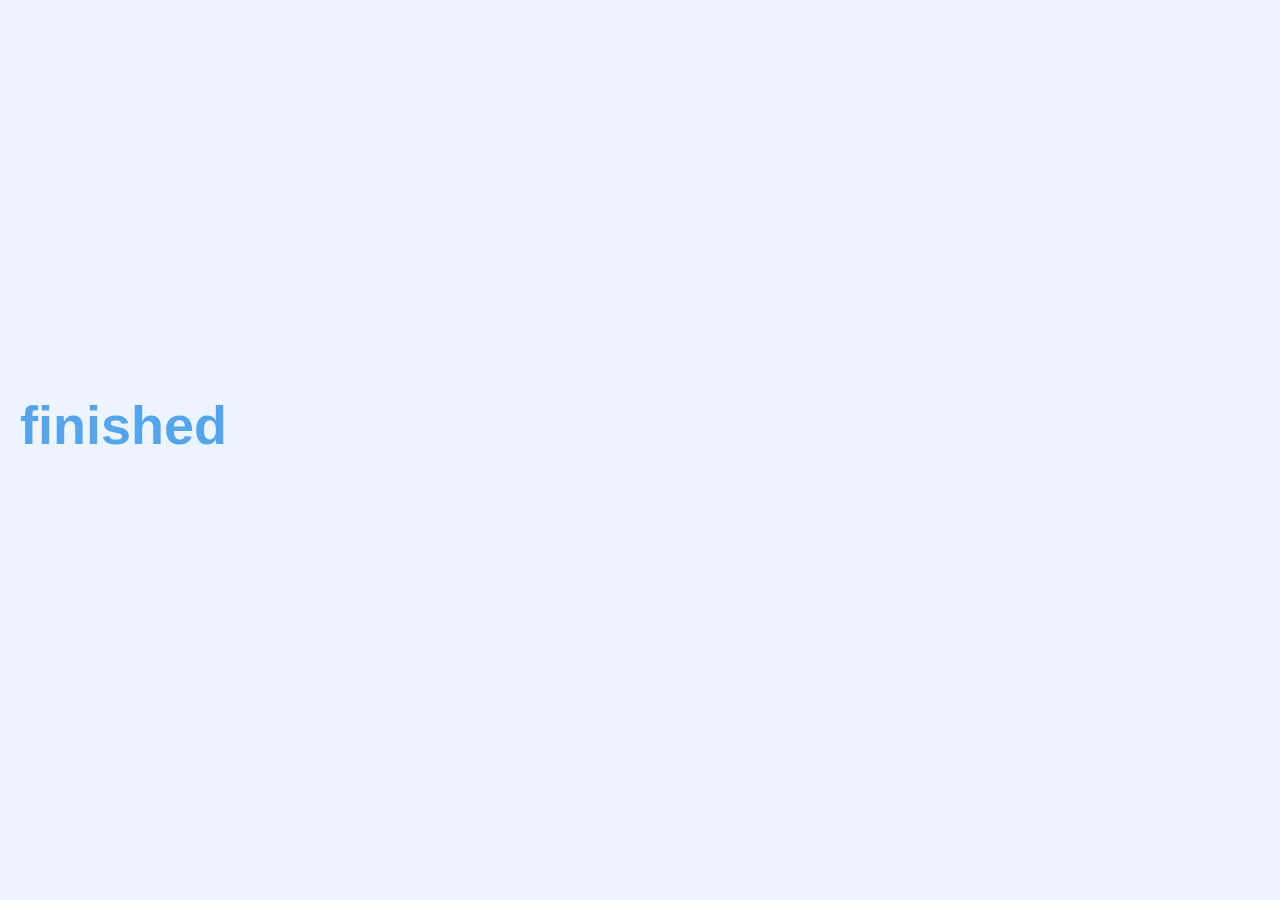
==== end.html @ 23908ea7 "first commit" ====
<!DOCTYPE html>
<html lang="en">

<head>
    <meta charset="UTF-8">
    <meta name="viewport" content="width=device-width, initial-scale=1.0">
    <meta http-equiv="X-UA-Compatible" content="ie=edge">
    <title>Quick Quiz - Play</title>
    <link rel="stylesheet" href="app.css">
    <link rel="stylesheet" href="game.css">
</head>

<body>
    <div class="container">
        <h1>finished</h1>
    </div>

</body>

</html>
---- app.css ----
:root {
    background-color: #ecf5ff;
    font-size: 62.5%;
}

* {
    box-sizing: border-box;
    font-family: Arial, Helvetica, sans-serif;
    margin: 0;
    padding: 0;
    color: #333;
}

h1, h2, h3, h4 {
    margin-bottom: 1rem;
}

h1 {
    font-size: 5.4rem;
    color: #56a5eb;
    margin-bottom: 5rem;
}

h1 > span {
    font-size: 2.4rem;
    font-weight: 500;
}

h2 {
    font-size: 4.2rem;
    margin-bottom: 4rem;
    font-weight: 700;
}

h3 {
    font-size: 2.8rem;
    font-weight: 500;
}

/* UTILITIES */

.container {
    width: 100vw;
    height: 100vh;
    display: flex;
    justify-content: center;
    align-items: center;
    max-width: 80rem;
    padding: 2rem;
}

.container > * {
    width: 100%;
}

.flex-column {
    display: flex;
    flex-direction: column;
}

.flex-center {
    justify-content: center;
    align-items: center;
}

.justify-center {
    justify-content: center;
}

.text-center {
    text-align: center;
}

.hidden {
    display: none;
}

/* BUTTONS */
.btn {
    font-size: 1.8rem;
    padding: 1rem 0;
    width: 20rem;
    text-align: center;
    border: 0.1rem solid #56a5eb;
    margin-bottom: 1rem;
    text-decoration: none;
    color: #56a5eb;
    background-color: white;
}

.btn:hover {
    cursor: pointer;
    box-shadow: 0 0.4rem 1.4rem 0 rgba(86, 185, 235, 0.5);
    transform: translateY(-0.1rem);
    transition: transform 150ms;
}

.btn[disabled]:hover {
    cursor: not-allowed;
    box-shadow: none;
    transform: none;
}
---- game.css ----
.choice-container {
    display: flex;
    margin-bottom: 0.5rem;
    width: 100%;
    font-size: 1.8rem;
    border: 0.1rem solid rgb(86, 165, 235, 0.25);
    background-color: white;
}

.choice-container:hover {
    cursor: pointer;
    box-shadow: 0 0.4rem 1.4rem 0 rgba(86, 185, 235, 0.5);
    transform: translateY(-0.1rem);
    transition: transform 150ms;
}

.choice-prefix {
    padding: 1.5rem 2.5rem;
    background-color: #56a5eb;
    color: white;
}

.choice-text {
    padding: 1.5rem;
    width: 100%;
}

.correct {
    background-color: #28a745;
}

.incorrect {
    background-color: darkred;
}

/* HUD */
#hud {
    display: flex;
    justify-content: space-between;
}

.hud-prefix {
    text-align: center;
    font-size: 2rem;
}

.hud-main-text {
    text-align: center;
}
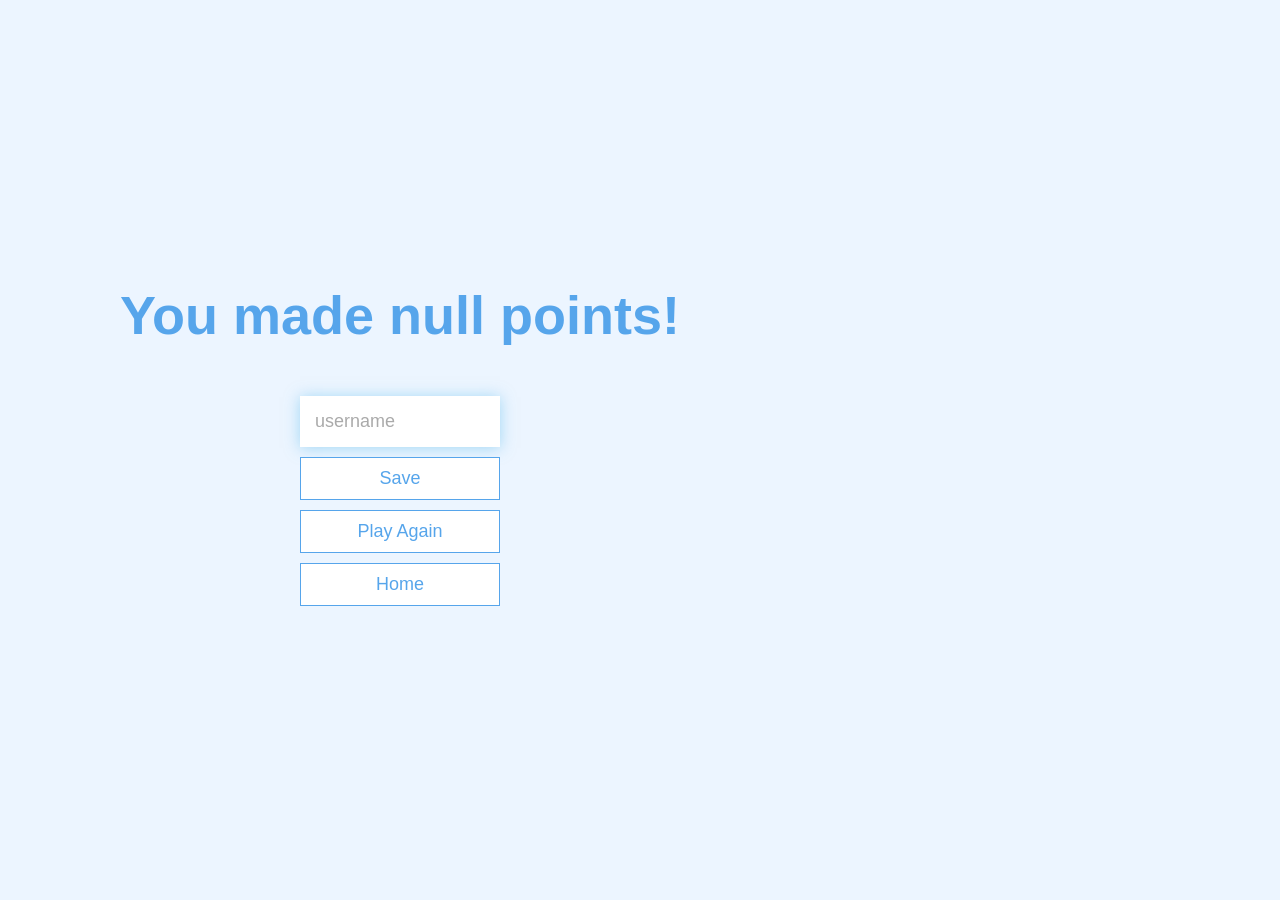
==== commit ec53c013: "added high scores" ====
--- a/end.html
+++ b/end.html
@@ -5,16 +5,31 @@
     <meta charset="UTF-8">
     <meta name="viewport" content="width=device-width, initial-scale=1.0">
     <meta http-equiv="X-UA-Compatible" content="ie=edge">
-    <title>Quick Quiz - Play</title>
+    <title>Congrats!</title>
     <link rel="stylesheet" href="app.css">
     <link rel="stylesheet" href="game.css">
 </head>
 
 <body>
     <div class="container">
-        <h1>finished</h1>
+        <div id="end" class="flex-center flex-column">
+            <h1 id="finalScore"></h1>
+            <form>
+                <input type="text" 
+                name="username" 
+                id="username" 
+                placeholder="username">
+                <button type="submit" 
+                class="btn" 
+                id="saveScoreBtn" 
+                onclick="saveHighScore(event)" disabled>Save</button>
+            </form>
+            <a class="btn" href="/game.html">Play Again</a>
+            <a class="btn" href="/">Home</a>
+        </div>
     </div>
 
+    <script src="end.js"></script>
 </body>
 
 </html>
--- a/app.css
+++ b/app.css
@@ -11,7 +11,10 @@
     color: #333;
 }
 
-h1, h2, h3, h4 {
+h1,
+h2,
+h3,
+h4 {
     margin-bottom: 1rem;
 }
 
@@ -21,7 +24,7 @@
     margin-bottom: 5rem;
 }
 
-h1 > span {
+h1>span {
     font-size: 2.4rem;
     font-weight: 500;
 }
@@ -49,7 +52,7 @@
     padding: 2rem;
 }
 
-.container > * {
+.container>* {
     width: 100%;
 }
 
@@ -99,4 +102,25 @@
     cursor: not-allowed;
     box-shadow: none;
     transform: none;
+}
+
+/* FORMS */
+form {
+    width: 100%;
+    display: flex;
+    flex-direction: column;
+    align-items: center;
+}
+
+input {
+    margin-bottom: 1rem;
+    width: 20rem;
+    padding: 1.5rem;
+    font-size: 1.8rem;
+    border: none;
+    box-shadow: 0 0.1rem 1.4rem 0 rgba(86, 185, 235, 0.5);
+}
+
+input::placeholder {
+    color: #aaa;
 }
--- a/game.css
+++ b/game.css
@@ -46,4 +46,17 @@
 
 .hud-main-text {
     text-align: center;
+}
+
+#progressBar {
+    width: 20rem;
+    height: 4rem;
+    border: 0.3rem solid #56a5eb;
+    margin-top: 2rem;
+}
+
+#progressBarFull {
+    height: 3.4rem;
+    background-color: #56a5eb;
+    width: 0%;
 }
